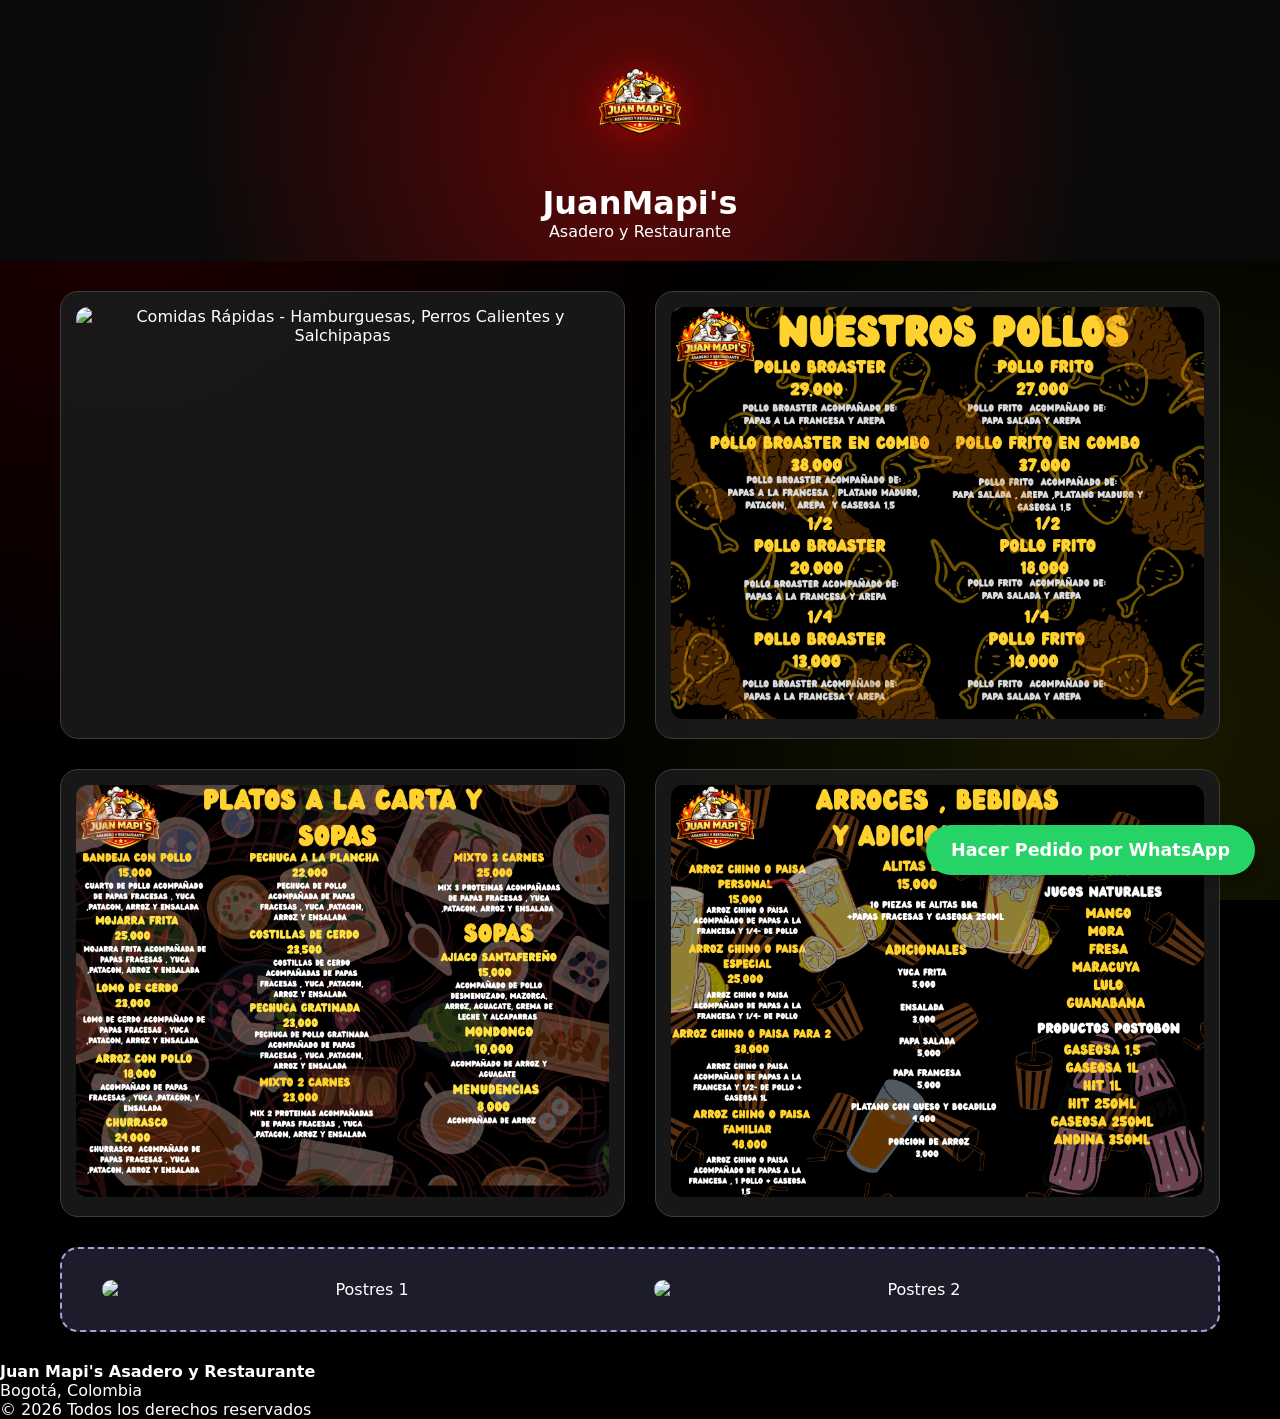
==== carta.html @ c58c418b "restaurante" ====
<!DOCTYPE html>
<html lang="es">
<head>
    <meta charset="UTF-8">
    <meta name="viewport" content="width=device-width, initial-scale=1.0">
    <meta name="author" content="Alejandro Diaz" >
    <link rel="stylesheet" href="./estilos.css">
    <title>JuanMapi's - Asadero-Restaurante y Heladria</title>
</head>
<body>

    <header>
        <img src="logo.png" alt="Logo Juan Mapi's">
        <h1>JuanMapi's</h1>
        <p>Asadero y Restaurante</p>
    </header>

    <main>

        <!-- 1. Comidas Rápidas -->
        <section id="comidas-rapidas">
            <h2>Comidas Rápidas</h2>
            <img src="./1.png" alt="Comidas Rápidas - Hamburguesas, Perros Calientes y Salchipapas">
        </section>

        <!-- 2. Nuestros Pollos -->
        <section id="pollos">
            <h2>Nuestros Pollos</h2>
            <img src="./2.png" alt="Pollo Broaster y Pollo Frito">
        </section>

        <!-- 3. Platos a la Carta y Sopas -->
        <section id="platos">
            <h2>Platos a la Carta y Sopas</h2>
            <img src="./3.png" alt="Platos a la Carta y Sopas">
        </section>

           <!-- 4. Arroces, Bebidas y Adicionales -->
        <section id="arroces">
            <h2>Arroces, Bebidas y Adicionales</h2>
            <img src="./4.png" alt="Arroces, Bebidas y Adicionales">
        </section>

        <!-- 5. Postres -->
        <section id="postres">
            <h2>Nuestros Postres</h2>
            <img src="./5.png" alt="Postres 1">
            <img src="./6.png" alt="Postres 2">
        </section>

    </main>

    <!-- Botón de WhatsApp -->
    <a href="https://wa.me/573102200339?text=Hola%20Juan%20Mapi's,%20quiero%20hacer%20un%20pedido" 
   class="btn-whatsapp" 
   target="_blank">
   Hacer Pedido por WhatsApp
</a>

    <footer>
        <p><strong>Juan Mapi's Asadero y Restaurante</strong></p>
        <p>Bogotá, Colombia</p>
        <p>© 2026 Todos los derechos reservados</p>
    </footer>

</body>
</html>
---- estilos.css ----
/* 1. CONFIGURACIÓN GLOBAL Y RESET */
@import url('https://fonts.googleapis.com/css2?family=Chewy&display=swap');

html {
    scroll-behavior: smooth;
}

* {
    margin: 0;
    padding: 0;
    box-sizing: border-box;
}

/* 2. ESTILO BASE (ESCRITORIO / PANTALLAS GRANDES) */
body {
    font-family: 'Chewy', system-ui;
    background-color: #000000;
    background-image: 
        radial-gradient(circle at 10% 20%, rgba(255, 0, 0, 0.12) 0%, transparent 45%),
        radial-gradient(circle at 90% 80%, rgba(255, 255, 0, 0.1) 0%, transparent 45%);
    background-attachment: fixed;
    color: #fff;
}

header {
    text-align: center;
    padding: 40px 0 20px 0;
    background-color: #0a0a0a;
    background-image: radial-gradient(circle at 50% 50%, rgba(255, 0, 0, 0.35) 0%, transparent 70%);
}

header img {
    max-height: 140px;
    width: auto;
    filter: drop-shadow(0 0 15px rgba(255, 0, 0, 0.4));
}

/* NAVEGACIÓN STICKY */
nav {
    position: sticky;
    top: 0;
    background: rgba(15, 15, 15, 0.95);
    backdrop-filter: blur(10px);
    z-index: 1000;
    border-bottom: 2px solid #ff4d4d;
    padding: 10px 0;
}

nav ul {
    display: flex;
    justify-content: center;
    gap: 25px;
    list-style: none;
}

nav a {
    text-decoration: none;
    color: #ffcc00;
    font-size: 1.2rem;
    text-transform: uppercase;
    transition: 0.3s;
}

/* CONTENEDOR DE TARJETAS */
main {
    max-width: 1200px;
    margin: 0 auto;
    padding: 30px 20px;
    display: flex;
    flex-wrap: wrap;
    justify-content: center;
    gap: 30px;
}

/* SECCIONES NORMALES (2 POR FILA EN PC) */
section {
    background: rgba(25, 25, 25, 0.92);
    padding: 15px;
    border-radius: 18px;
    border: 1px solid #3d3d3d;
    flex: 1 1 calc(48% - 15px); 
    min-width: 320px;
    text-align: center;
}

section h2 { display: none; } /* Quitamos doble título */

section img {
    width: 100%;
    height: auto;
    border-radius: 12px;
}

/* SECCIÓN POSTRES (LADO A LADO EN PC) */
#postres {
    flex: 1 1 100%;
    background: rgba(30, 30, 45, 0.95);
    border: 2px dashed #b19cd9;
    padding: 20px;
    text-align: center;
}

#postres img {
    display: inline-block;
    width: 47%; 
    margin: 1%;
    max-height: 550px;
    vertical-align: top;
}

/* 3. BOTÓN DE WHATSAPP (¡REINSTALADO!) */
.btn-whatsapp {
    position: fixed;
    bottom: 25px;
    right: 25px;
    background-color: #25d366;
    color: #fff;
    padding: 15px 25px;
    border-radius: 50px;
    text-decoration: none;
    font-weight: bold;
    font-size: 1.1rem;
    box-shadow: 0 4px 15px rgba(0, 0, 0, 0.3);
    z-index: 2000;
    display: flex;
    align-items: center;
    gap: 10px;
    transition: transform 0.3s ease, background-color 0.3s ease;
}

.btn-whatsapp:hover {
    background-color: #128c7e;
    transform: scale(1.1);
}

/* ------------------------------------------------------- */
/* 4. MEDIA QUERIES (ADAPTABILIDAD) */

@media (max-width: 1024px) {
    section {
        flex: 1 1 calc(48% - 10px);
    }
}

@media (max-width: 768px) {
    section {
        flex: 1 1 100%;
    }

    #postres img {
        width: 100%;
        margin: 10px 0;
    }

    header img {
        max-height: 100px;
    }
}

@media (max-width: 480px) {
    nav a {
        font-size: 0.9rem;
    }
    .btn-whatsapp {
        padding: 12px 20px;
        font-size: 1rem;
        bottom: 15px;
        right: 15px;
    }
}
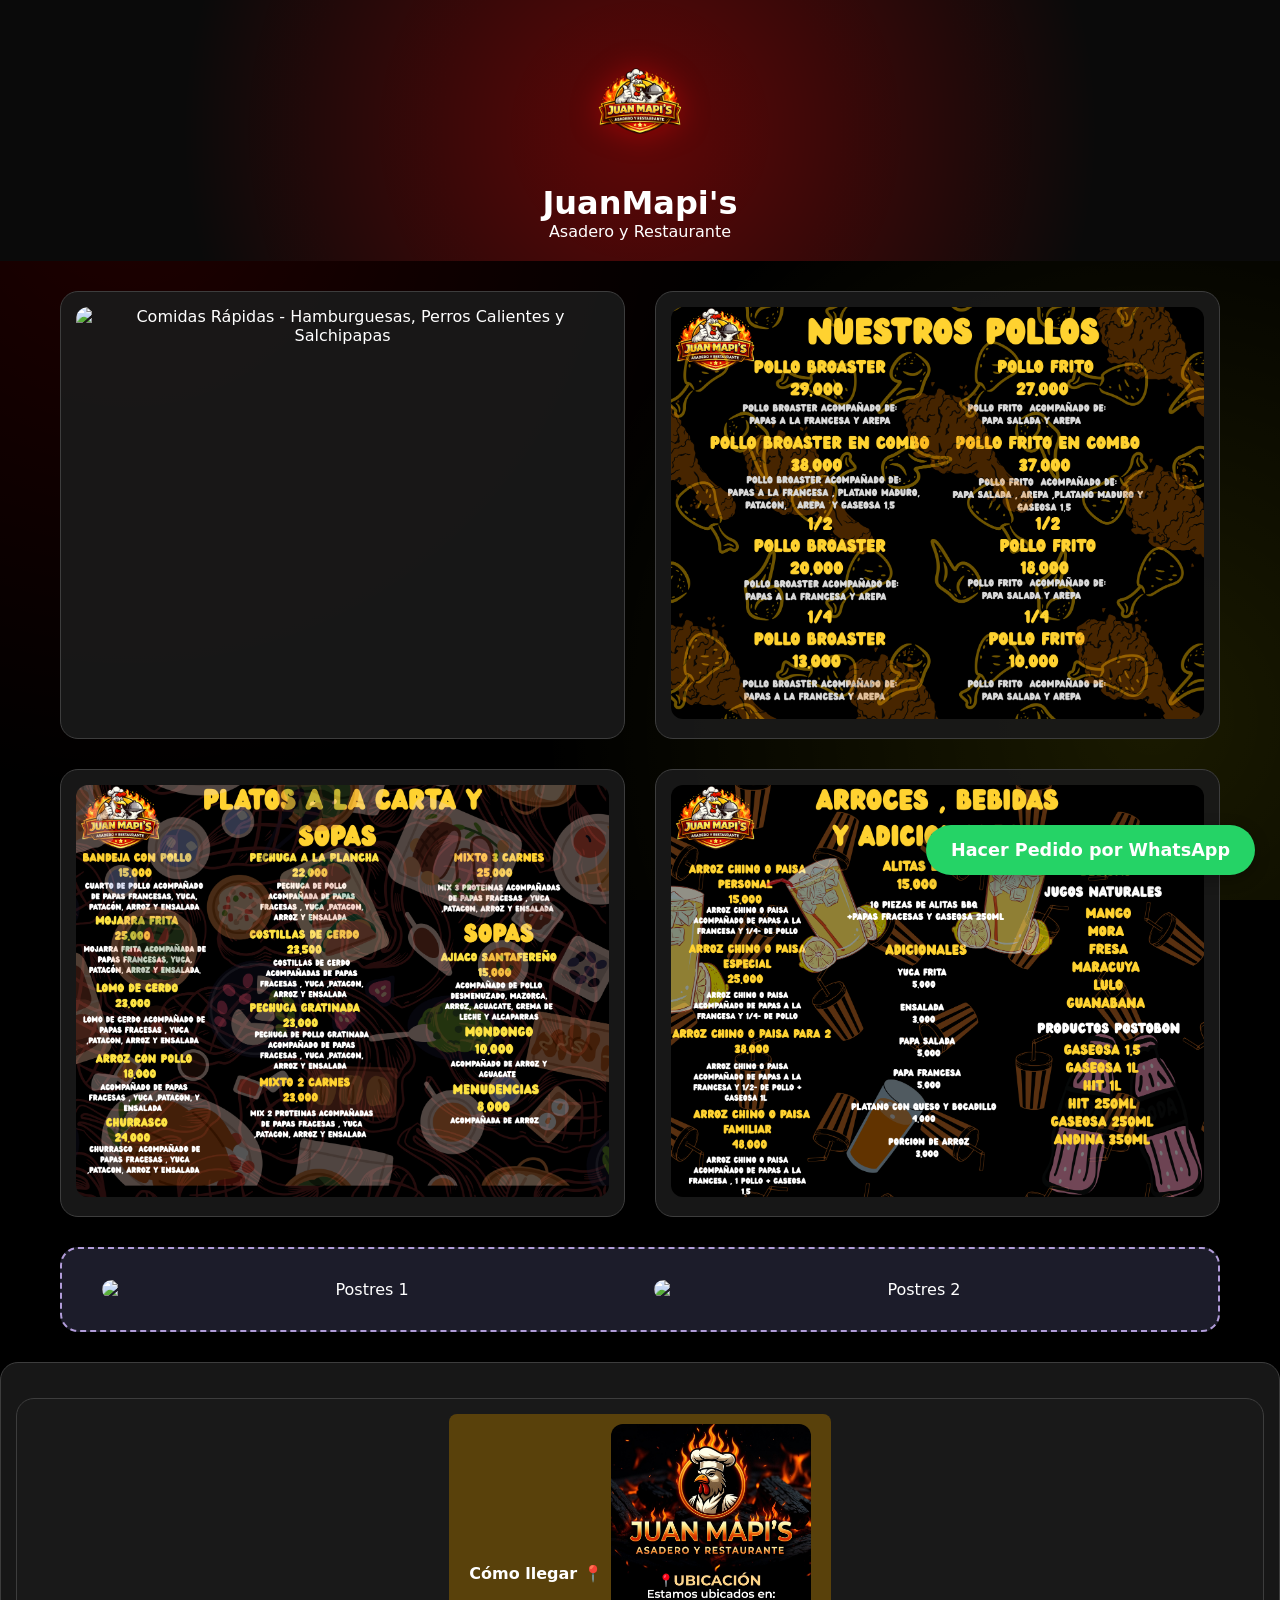
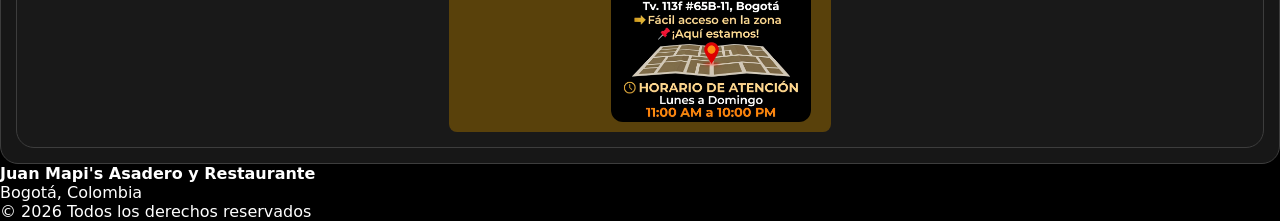
==== commit 9c3b1898: "carta_restaurante_2" ====
--- a/carta.html
+++ b/carta.html
@@ -58,10 +58,25 @@
 </a>
 
     <footer>
-        <p><strong>Juan Mapi's Asadero y Restaurante</strong></p>
+     
+
+    <section class="ubicacion">
+    <h2>📍 Encuéntranos</h2>
+    
+    <section class="mapa">
+  <a 
+     href="https://www.google.com/maps/dir/?api=1&destination=4.710769,-74.137062" 
+     target="_blank" 
+     class="btn-maps">
+     Cómo llegar 📍
+     <img src="./yL9Ic.png" alt="mapa">
+  </a>
+    </section>
+</section>
+
+    </footer>
+   <p><strong>Juan Mapi's Asadero y Restaurante</strong></p>
         <p>Bogotá, Colombia</p>
         <p>© 2026 Todos los derechos reservados</p>
-    </footer>
-
 </body>
 </html>
--- a/estilos.css
+++ b/estilos.css
@@ -167,4 +167,44 @@
         bottom: 15px;
         right: 15px;
     }
-}+}
+/* CONTENEDOR */
+.mapa {
+    display: flex;
+    flex-direction: column; /* uno debajo del otro */
+    align-items: center;    /* centra TODO horizontalmente */
+    gap: 15px;              /* espacio entre imagen y botón */
+    margin-top: 20px;
+}
+
+/* IMAGEN PRINCIPAL */
+.img-ubicacion {
+    width: 300px;   /* ajusta según tu diseño */
+    max-width: 100%;
+    border-radius: 10px;
+}
+
+/* BOTÓN */
+.btn-maps {
+    display: inline-flex;
+    align-items: center;
+    gap: 8px;
+    padding: 10px 20px;
+    background-color: #8f64018b;
+    color: #fff;
+    text-decoration: none;
+    border-radius: 8px;
+    font-weight: bold;
+    transition: background-color 0.3s ease;
+}
+
+/* HOVER */
+.btn-maps:hover {
+    background-color: #01e1e59a;
+}
+
+/* ICONO DEL BOTÓN */
+.btn-maps img {
+    width: 200px;
+    height: auto;
+}
